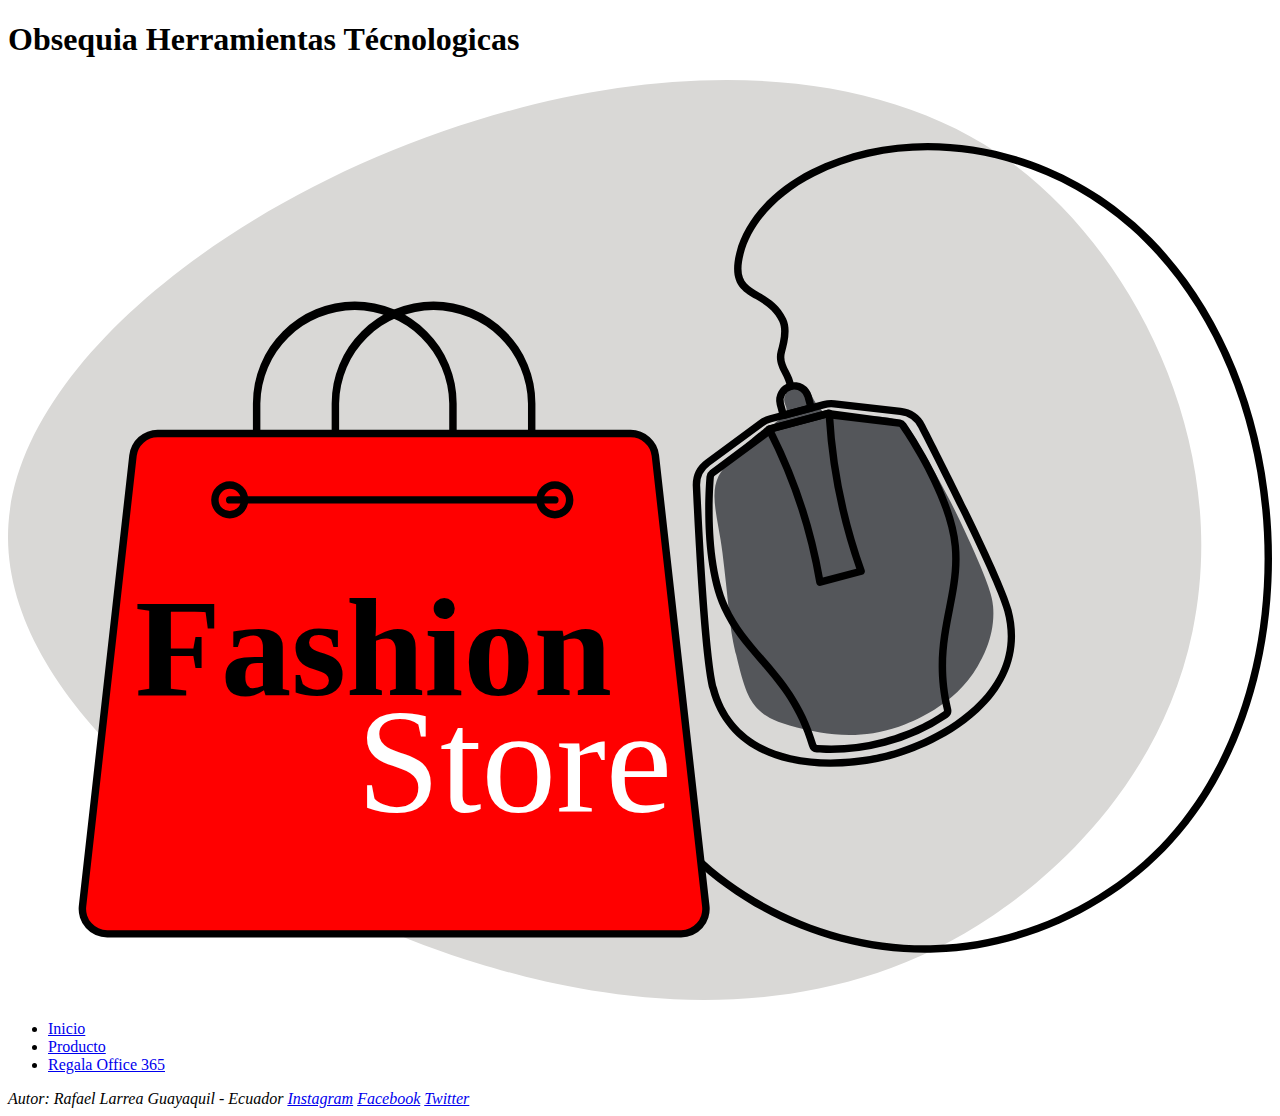
==== detalle_producto.html @ ed3bc9ae "detalle producto" ====
<!DOCTYPE html>
<html lang="es">
    <head>
        <meta charset="UTF-8"/>
        <meta name="description" content="Obsequio Herramientas Técnologicas"/>
        <meta name="keywords" content="Obsequio, Herramientas, Tecnologia"/>
        <title>Obsequia Herramientas Técnologicas</title>
    </head>

    <body>
        <header>
            <h1>Obsequia Herramientas Técnologicas</h1>
            <img src="assets/img/logo.svg" alt="logo">
            <nav>
                <ul>
                    <li><a href="index.html">Inicio</a></li>
                    <li><a href="producto.html">Producto</a></li>
                    <li><a href="contacto.html">Regala Office 365 </a></li>
                </ul>
            </nav>
        </header> 
        
        <main> 
             
        </main>
        <aside>
            
        </aside>
        <footer>
            
            <address>
                <span> Autor: Rafael Larrea </span>
                 <span> <em>Guayaquil - Ecuador </em></span>
                <a href="https://www.instagram.com">Instagram</a>
            <a href="https://www.facebook.com/login.php">Facebook</a>
            <a href="https://twitter.com/home">Twitter</a>
                
            </address>
            
        </footer>
    </body>
</html>
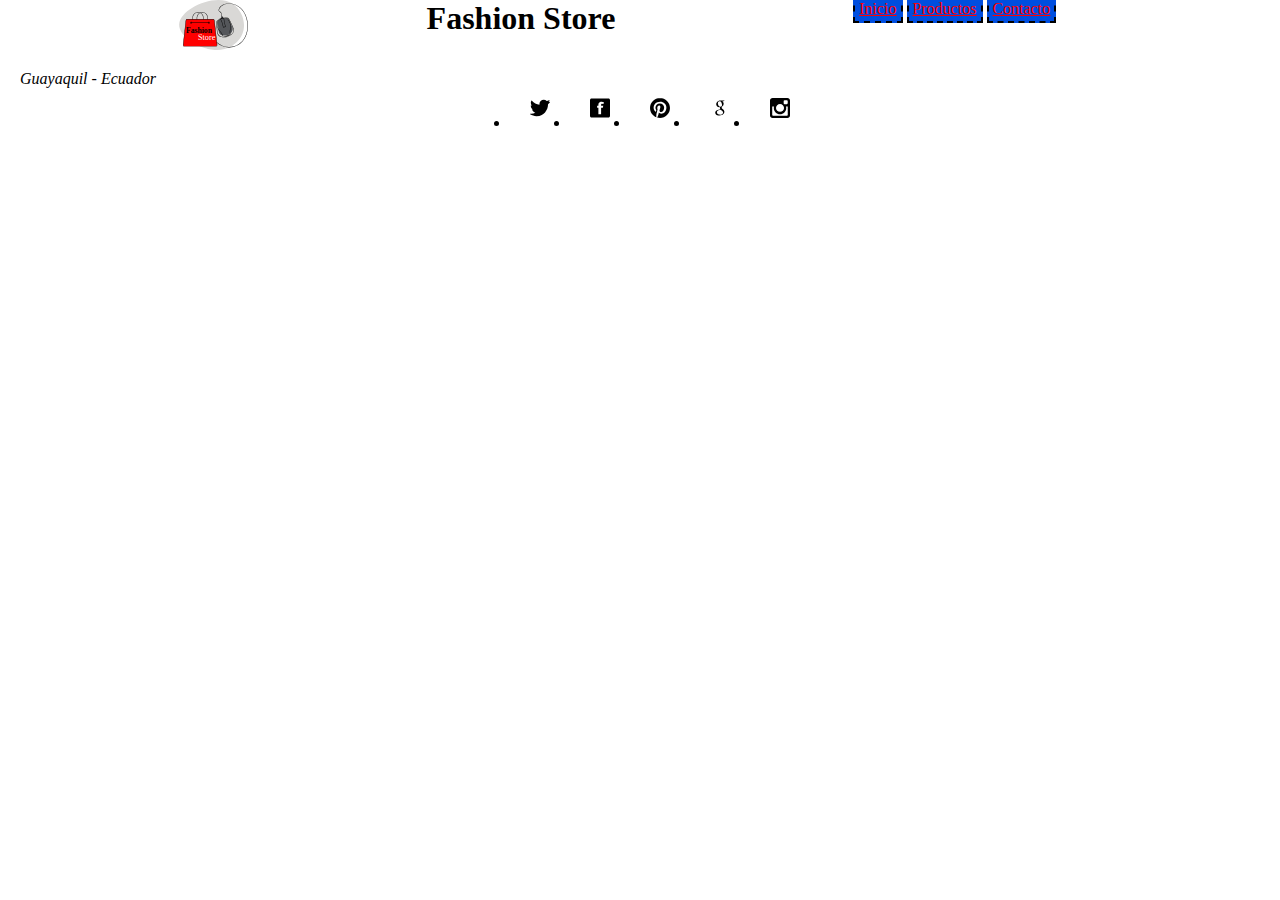
==== commit 6a3b07cd: "estilo master" ====
--- a/detalle_producto.html
+++ b/detalle_producto.html
@@ -1,42 +1,54 @@
 <!DOCTYPE html>
 <html lang="es">
-    <head>
-        <meta charset="UTF-8"/>
-        <meta name="description" content="Obsequio Herramientas Técnologicas"/>
-        <meta name="keywords" content="Obsequio, Herramientas, Tecnologia"/>
-        <title>Obsequia Herramientas Técnologicas</title>
-    </head>
 
-    <body>
-        <header>
-            <h1>Obsequia Herramientas Técnologicas</h1>
-            <img src="assets/img/logo.svg" alt="logo">
-            <nav>
-                <ul>
-                    <li><a href="index.html">Inicio</a></li>
-                    <li><a href="producto.html">Producto</a></li>
-                    <li><a href="contacto.html">Regala Office 365 </a></li>
-                </ul>
-            </nav>
-        </header> 
+<head>
+    <meta charset="UTF-8" />
+    <meta name="description" content=" " />
+    <meta name="keywords" content=" " />
+    <link rel="stylesheet" href="assets/css/master.css" />
+    <link rel="icon" href="assets/img/logo.svg">
+    <title>FASHION STORE</title>
+</head>
+
+<body>
+    <header>
+        <img class="logo" src="assets/img/logo.svg" alt="logo">
+        <div class="name">
+            <h1>Fashion Store </h1>
+        </div>
         
-        <main> 
-             
-        </main>
-        <aside>
-            
-        </aside>
-        <footer>
-            
-            <address>
-                <span> Autor: Rafael Larrea </span>
-                 <span> <em>Guayaquil - Ecuador </em></span>
-                <a href="https://www.instagram.com">Instagram</a>
-            <a href="https://www.facebook.com/login.php">Facebook</a>
-            <a href="https://twitter.com/home">Twitter</a>
-                
-            </address>
-            
-        </footer>
-    </body>
+        <nav>
+            <a class="menu" href="index.html">Inicio</a></li>
+            <a class="menu" href="producto.html">Productos</a></li>
+            <a class="menu" href="contacto.html">Contacto </a></li>
+        </nav>
+    </header>
+
+    <main>
+
+    </main>
+    <aside>
+
+    </aside>
+    <footer>
+
+        <address>
+            <span> <em>Guayaquil - Ecuador </em></span>
+
+        </address>
+        <ul class="footer_social">
+            <li><a href="https://twitter.com/" target="_blank"><img src="assets/img/twitter.svg" alt="Twitter"
+                        class="footer_icon"></a></li>
+            <li><a href="https://www.facebook.com/" target="_blank"><img src="assets/img/facebook.svg" alt="Facebook"
+                        class="footer_icon"></a></li>
+            <li><a href="https://www.pinterest.com/" target="_blank"><img src="assets/img/pinterest.svg" alt="Pinterest"
+                        class="footer_icon"></a></li>
+            <li><a href="https://plus.google.com/" target="_blank"><img src="assets/img/google.svg" alt="Google"
+                        class="footer_icon"></a></li>
+            <li><a href="https://www.instagram.com/" target="_blank"><img src="assets/img/instagram.svg" alt="Instagram"
+                        class="footer_icon"></a></li>
+        </ul>
+    </footer>
+</body>
+
 </html>--- a/assets/css/master.css
+++ b/assets/css/master.css
@@ -0,0 +1,69 @@
+* {
+    padding: 0;
+    margin: 0;
+}
+
+.menu {
+    
+    border: 2px dashed black;
+    color: red;
+    background: rgb(0, 78, 223);    
+    padding: 4px; /*espacio entre el contenido y el borde*/ 
+
+}
+
+.logo {
+    height: 50px;
+}
+header{
+    background: rgb(117, 0, 0);
+    width: 100%;
+
+}
+.name,.logo,nav{
+    float: left;
+    width: 33.33%;
+    margin: auto;
+}
+
+
+
+/* Iconos SVG */ 
+
+.footer_icon{
+   
+    padding:10px; 
+    height: 20px; 
+}
+/*******************************************/
+
+/*Footer*/
+footer
+{
+    display:table;  
+    padding:20px; 
+    width:100%; 
+}
+.footer_social
+{
+    margin:0px auto; 
+    display:table; 
+    display:table;
+}
+.footer_social li
+{
+    float:left; 
+    padding:0px 10px;
+}
+.footer_social li a
+{
+    color:black; 
+    transition: all 0.5s ease 0s;
+}
+.footer_social li a:hover
+{
+     
+    color:gray; 
+    transition: all 0.5s ease 0s;
+}
+/*******************************************/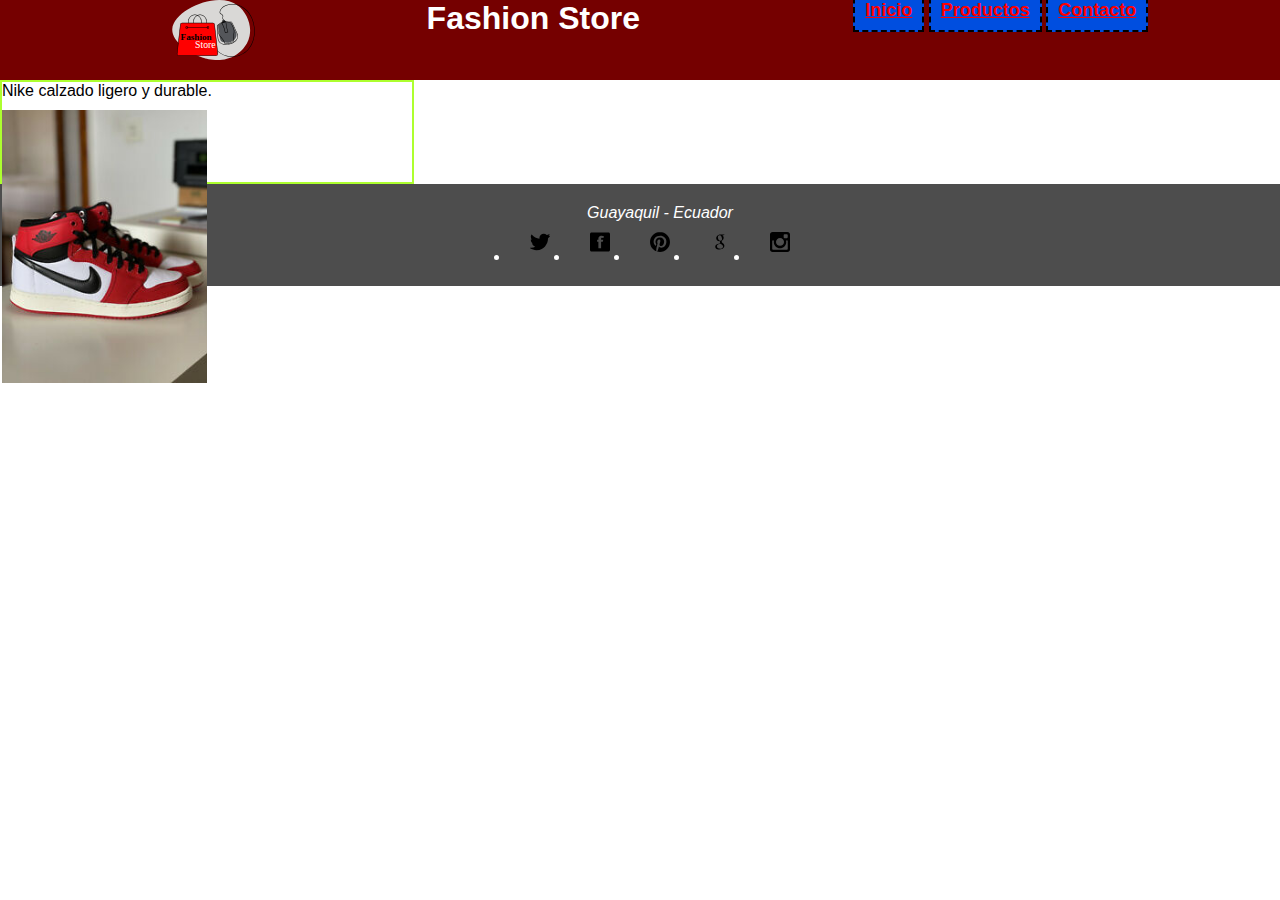
==== commit 7006b96c: "detalle producto" ====
--- a/detalle_producto.html
+++ b/detalle_producto.html
@@ -1,54 +1,76 @@
 <!DOCTYPE html>
 <html lang="es">
 
-<head>
-    <meta charset="UTF-8" />
-    <meta name="description" content=" " />
-    <meta name="keywords" content=" " />
-    <link rel="stylesheet" href="assets/css/master.css" />
-    <link rel="icon" href="assets/img/logo.svg">
-    <title>FASHION STORE</title>
-</head>
+    <head>
+        <meta charset="UTF-8" />
+        <meta name="description" content=" " />
+        <meta name="keywords" content=" " />
+        <link rel="stylesheet" href="assets/css/master.css" />
+        <link rel="icon" href="assets/img/logo.svg">
+        <title>FASHION STORE</title>
+        <style>
+            p {
+                width: 32%;
+                height: 100px;
+                border: solid 2px greenyellow;
+                margin-right: 10px;
+                float: left;
+            }
 
-<body>
-    <header>
-        <img class="logo" src="assets/img/logo.svg" alt="logo">
-        <div class="name">
-            <h1>Fashion Store </h1>
-        </div>
-        
-        <nav>
-            <a class="menu" href="index.html">Inicio</a></li>
-            <a class="menu" href="producto.html">Productos</a></li>
-            <a class="menu" href="contacto.html">Contacto </a></li>
-        </nav>
-    </header>
+            .producto {
+                width: 50%;
+                margin-top: 10px;
+                vertical-align: text-bottom;
+            }
 
-    <main>
+            h4 {
+                color: orange;
+            }
+        </style>
+    </head>
 
-    </main>
-    <aside>
+    <body>
+        <header>
+            <img class="logo" src="assets/img/logo.svg" alt="logo">
+            <div class="name">
+                <h1>Fashion Store </h1>
+            </div>
 
-    </aside>
-    <footer>
+            <nav>
+                <a class="menu" href="index.html">Inicio</a></li>
+                <a class="menu" href="producto.html">Productos</a></li>
+                <a class="menu" href="contacto.html">Contacto </a></li>
+            </nav>
+        </header>
 
-        <address>
-            <span> <em>Guayaquil - Ecuador </em></span>
+        <main style="width: 100%">
+            <section>
 
-        </address>
-        <ul class="footer_social">
-            <li><a href="https://twitter.com/" target="_blank"><img src="assets/img/twitter.svg" alt="Twitter"
-                        class="footer_icon"></a></li>
-            <li><a href="https://www.facebook.com/" target="_blank"><img src="assets/img/facebook.svg" alt="Facebook"
-                        class="footer_icon"></a></li>
-            <li><a href="https://www.pinterest.com/" target="_blank"><img src="assets/img/pinterest.svg" alt="Pinterest"
-                        class="footer_icon"></a></li>
-            <li><a href="https://plus.google.com/" target="_blank"><img src="assets/img/google.svg" alt="Google"
-                        class="footer_icon"></a></li>
-            <li><a href="https://www.instagram.com/" target="_blank"><img src="assets/img/instagram.svg" alt="Instagram"
-                        class="footer_icon"></a></li>
-        </ul>
-    </footer>
-</body>
+                <p>
+                    Nike calzado ligero y durable.
+                    <img class="producto" src="assets/img/nike.jpg" alt="producto" />
+                </p>
 
+            </section>
+        </main>
+        <footer>
+
+            <address>
+                <span> <em>Guayaquil - Ecuador </em></span>
+
+            </address>
+            <ul class="footer_social">
+                <li><a href="https://twitter.com/" target="_blank"><img src="assets/img/twitter.svg" alt="Twitter"
+                            class="footer_icon"></a></li>
+                <li><a href="https://www.facebook.com/" target="_blank"><img src="assets/img/facebook.svg" alt="Facebook"
+                            class="footer_icon"></a></li>
+                <li><a href="https://www.pinterest.com/" target="_blank"><img src="assets/img/pinterest.svg" alt="Pinterest"
+                            class="footer_icon"></a></li>
+                <li><a href="https://plus.google.com/" target="_blank"><img src="assets/img/google.svg" alt="Google"
+                            class="footer_icon"></a></li>
+                <li><a href="https://www.instagram.com/" target="_blank"><img src="assets/img/instagram.svg" alt="Instagram"
+                            class="footer_icon"></a></li>
+            </ul>
+        </footer>
+    </body>
 </html>--- a/assets/css/master.css
+++ b/assets/css/master.css
@@ -1,24 +1,25 @@
 * {
     padding: 0;
     margin: 0;
+    font-family: -apple-system, BlinkMacSystemFont, 'Segoe UI', Roboto, Oxygen, Ubuntu, Cantarell, 'Open Sans', 'Helvetica Neue', sans-serif;
 }
 
 .menu {
-    
     border: 2px dashed black;
     color: red;
+    font-weight: bold;
+    font-size: large;
     background: rgb(0, 78, 223);    
-    padding: 4px; /*espacio entre el contenido y el borde*/ 
-
+    padding: 10px; /*espacio entre el contenido y el borde*/ 
 }
 
 .logo {
-    height: 50px;
+    height: 60px;
 }
 header{
     background: rgb(117, 0, 0);
     width: 100%;
-
+    height: 80px;
 }
 .name,.logo,nav{
     float: left;
@@ -26,7 +27,9 @@
     margin: auto;
 }
 
-
+.name {
+    color: white;
+}
 
 /* Iconos SVG */ 
 
@@ -43,6 +46,16 @@
     display:table;  
     padding:20px; 
     width:100%; 
+    background: rgb(77, 77, 77);
+    color: white;
+    bottom: 0;
+}
+
+address {
+    text-align: center;
+}
+.footer_icon{
+    color: white;
 }
 .footer_social
 {
@@ -57,7 +70,7 @@
 }
 .footer_social li a
 {
-    color:black; 
+    color:rgb(104, 104, 104); 
     transition: all 0.5s ease 0s;
 }
 .footer_social li a:hover
